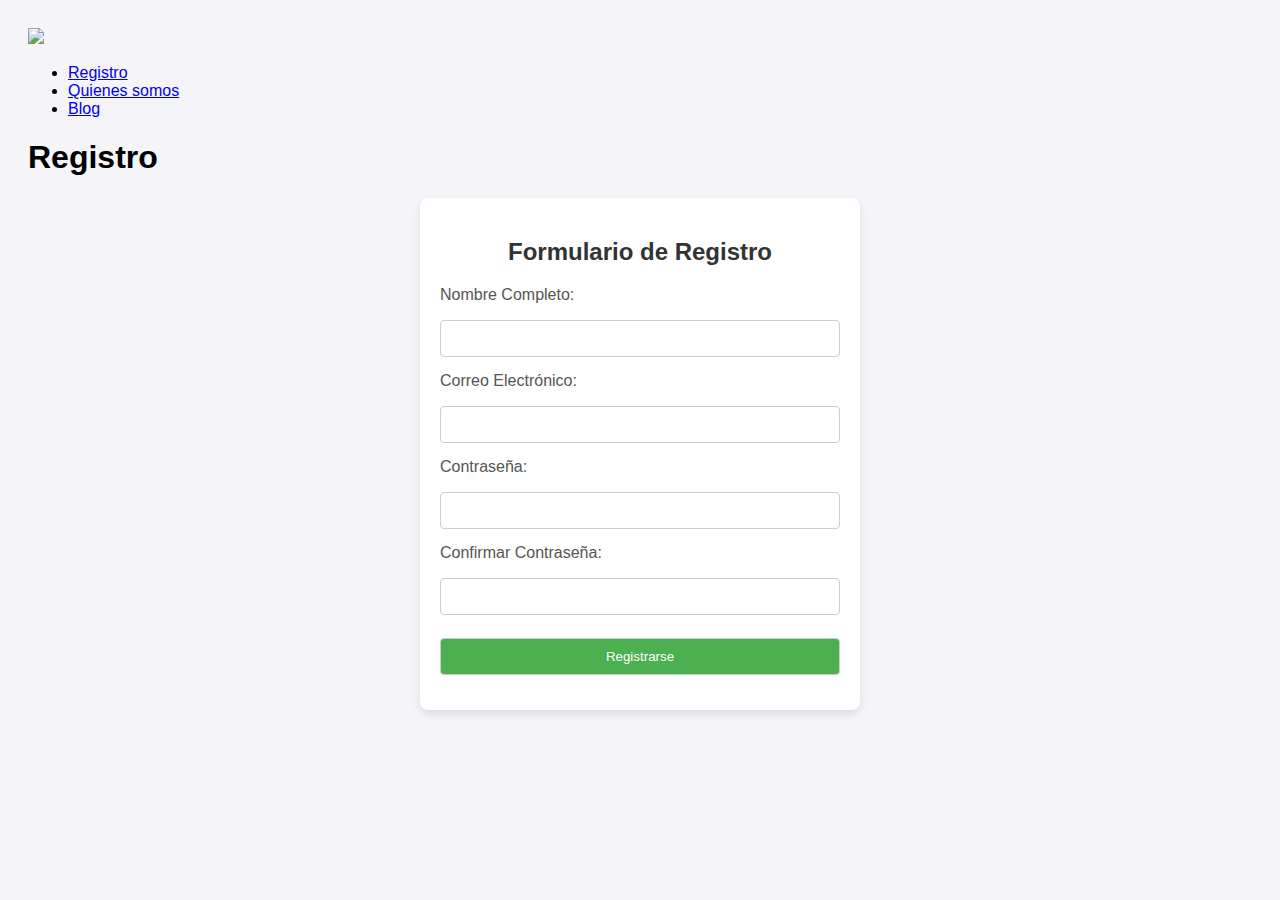
==== index.html @ 071bf0f9 "initial commit" ====
<!DOCTYPE html>
<html lang="en">

<head>
    <meta charset="UTF-8">
    <meta name="viewport" content="width=device-width, initial-scale=1.0">
    <title>Registro</title>
    <link rel="icon" href="Iconos/Icono1.jpg">
    <link rel="stylesheet" href="estilo.css/estilo.css">

</head>

<body>

    <header class="iconopsicologia">
        <img src="Iconos/Icono1.jpg">
    </header>

    <header class="main_header">

        <nav class="menu">
            <ul>
                <li> <a href="index.html">Registro</a></li>
                <li ><a href="Quienesomos.html">Quienes somos</a></li>
                <li ><a href="Blog.html">Blog</a></li>
            </ul>
        </nav>
    </header>

    
        <header class="tittle">
        <h1> Registro</h1>
        </header>

        <meta charset="UTF-8">
        <meta name="viewport" content="width=device-width, initial-scale=1.0">
        <title>Formulario de Registro</title>
        <style>
            body {
                font-family: Arial, sans-serif;
                background-color: #f4f4f9;
                padding: 20px;
            }
            .form-container {
                max-width: 400px;
                margin: auto;
                padding: 20px;
                background-color: white;
                border-radius: 8px;
                box-shadow: 0 4px 8px rgba(0, 0, 0, 0.1);
            }
            h2 {
                text-align: center;
                color: #333;
            }
            label {
                display: block;
                margin-bottom: 8px;
                color: #555;
            }
            input[type="text"], input[type="email"], input[type="password"], input[type="submit"] {
                width: 100%;
                padding: 10px;
                margin: 8px 0 15px 0;
                border-radius: 4px;
                border: 1px solid #ccc;
                box-sizing: border-box;
            }
            input[type="submit"] {
                background-color: #4CAF50;
                color: white;
                cursor: pointer;
            }
            input[type="submit"]:hover {
                background-color: #45a049;
            }
        </style>
    </head>
    <body>
    
        <div class="form-container">
            <h2>Formulario de Registro</h2>
            <form action="/ruta-de-envio" method="POST">
                <label for="nombre">Nombre Completo:</label>
                <input type="text" id="nombre" name="nombre" required>
    
                <label for="email">Correo Electrónico:</label>
                <input type="email" id="email" name="email" required>
    
                <label for="password">Contraseña:</label>
                <input type="password" id="password" name="password" required>
    
                <label for="confirm-password">Confirmar Contraseña:</label>
                <input type="password" id="confirm-password" name="confirm-password" required>
    
                
            </form>
            <form action="Blog.html" method="GET">
                <!-- Tus campos de entrada aquí -->
                <input type="submit" value="Registrarse">
            </form>
        </div>

</html>
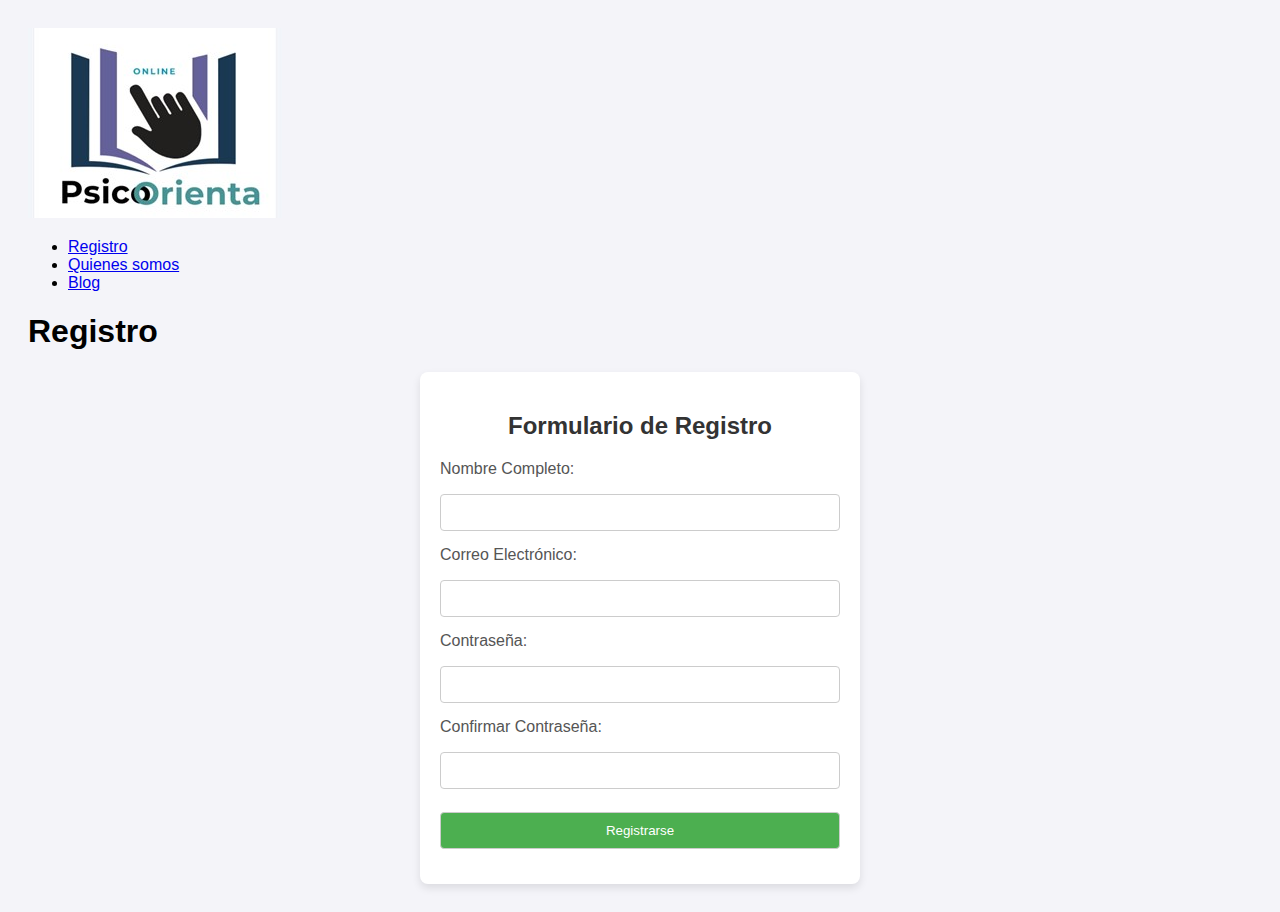
==== commit ad097b4b: "Update index.html" ====
--- a/index.html
+++ b/index.html
@@ -5,7 +5,7 @@
     <meta charset="UTF-8">
     <meta name="viewport" content="width=device-width, initial-scale=1.0">
     <title>Registro</title>
-    <link rel="icon" href="Iconos/Icono1.jpg">
+    <link rel="icon" href="Icono1.jpg">
     <link rel="stylesheet" href="estilo.css/estilo.css">
 
 </head>
@@ -13,7 +13,7 @@
 <body>
 
     <header class="iconopsicologia">
-        <img src="Iconos/Icono1.jpg">
+        <img src="Icono1.jpg">
     </header>
 
     <header class="main_header">
@@ -101,4 +101,4 @@
             </form>
         </div>
 
-</html>+</html>
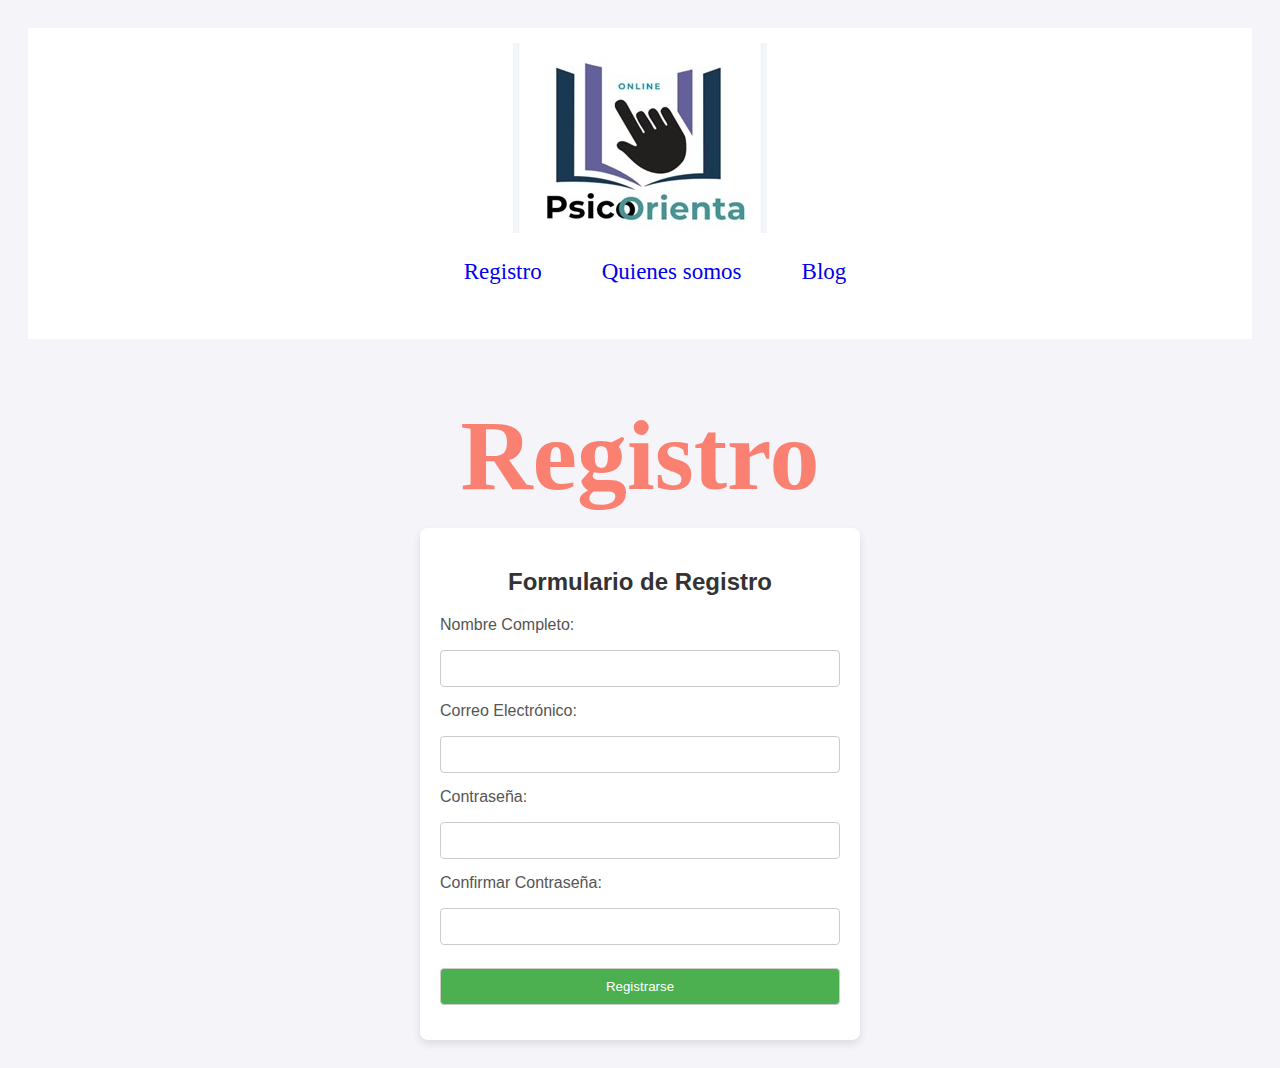
==== commit 9e9e0d73: "Update index.html" ====
--- a/index.html
+++ b/index.html
@@ -6,7 +6,7 @@
     <meta name="viewport" content="width=device-width, initial-scale=1.0">
     <title>Registro</title>
     <link rel="icon" href="Icono1.jpg">
-    <link rel="stylesheet" href="estilo.css/estilo.css">
+    <link rel="stylesheet" href="estilo.css">
 
 </head>
 
--- a/estilo.css
+++ b/estilo.css
@@ -0,0 +1,136 @@
+.main_header{
+    width: 100%;
+    height: 110px;
+    z-index: 101;
+    background: #ffffff;
+    font-size: 23px;
+    font-family: Segoe print;
+    text-align: center;
+    margin-top: -8px;
+}
+
+.iconopsicologia{
+    background: #ffffff;
+    margin: auto;
+    text-align: center;
+    padding-top: 15px;
+}
+
+.menu ul{
+padding: 0%;
+margin: 0%;
+list-style: none;
+display: inline-flex;
+
+}
+
+.menu li{
+    padding-top: 15px;
+    padding-left: 30px;
+}
+
+.menu li a:hover{
+    color: salmon;
+    text-decoration: overline;
+}
+
+.menu li a {
+    display: block;
+    padding: 15px;
+    text-decoration: none;
+}
+
+.tittle {
+    width: 100%;
+    height: 130px;
+    z-index: 101;
+    background-image: url(../Imagenes/Imagen6.jpg);
+    font-size: 50px;
+    font-family: Segoe print;
+    text-align: center;
+    margin-top: -8px;
+    color: salmon;
+}
+
+body{
+    background-color: #000000;
+}
+
+.bloquetitulo{
+    width: 100%;
+    display: inline-flex;
+    font-size: 20px;
+    letter-spacing: 1px;
+    margin: 0px;
+    padding-top: 35px;
+
+    text-align: center;
+    color: #000000;
+    font-family: Segoe Print;
+    
+
+    background-image:url(../Imagenes/Imagen6.jpg);
+    background-attachment: fixed;
+    background-size: 50%;
+
+    float: left;
+
+}
+
+.tittle2{
+    margin-top: -8px;
+    font-size: 20px;
+    background-color: #000000;
+    
+    text-align: center;
+    color: salmon;
+    font-family: Segoe Print;
+}
+
+.bloquetitulo2{
+    width: 100%;
+    display: inline-flex;
+    font-size: 20px;
+    letter-spacing: 1px;
+    margin: 0;
+    padding-top: 10px;
+    padding-left: 300px;
+    
+
+    text-align: center;
+    color: #ffffff;
+    font-family: Segoe Print;
+    
+
+    background-color: #000000;
+    
+}
+
+.video{
+    padding-left: 100px;
+}
+
+.tittle3{
+
+    color: red;
+}
+.Pregunta{
+
+    width: 100%;
+    display: inline;
+    font-size: 50px;
+    letter-spacing: 1px;
+    margin: 0;
+    padding-top: 10px;
+
+    text-align: center;
+    color: #000000;
+    font-family: Ravie;
+
+    background-image: url(../Imagenes/Imagen9.jpg);
+    background-attachment: fixed;
+    background-size: 100%;
+
+    float: left;
+
+}